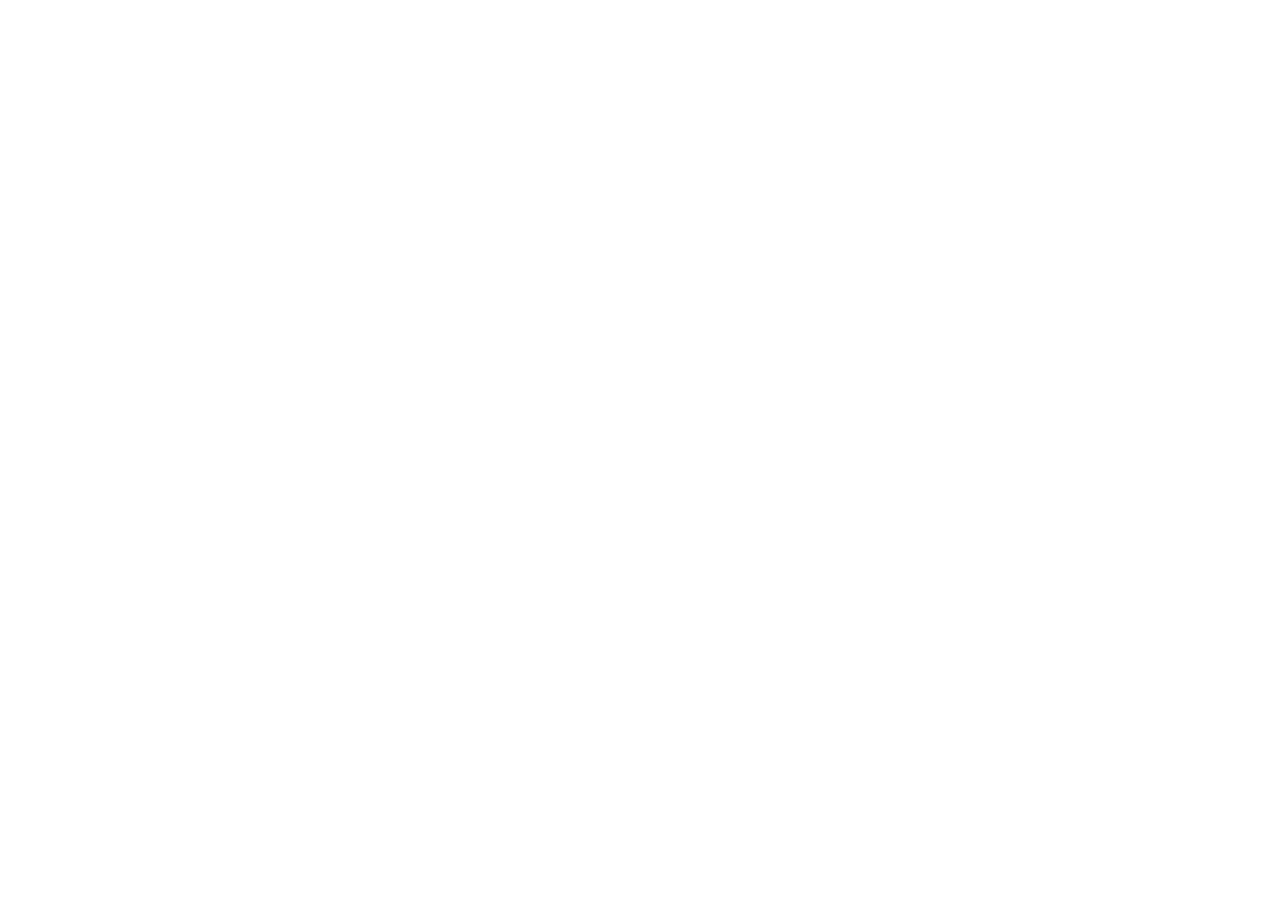
==== Foundations/odin-recipes/index.html @ 4cd65a75 "initialization" ====
<!DOCTYPE html>
<html lang="en">
    <head>
        <meta charset="UTF-8" />
        <meta name="viewport" content="width=device-width, initial-scale=1.0" />
        <title>Odin Recipes</title>
    </head>
    <body></body>
</html>
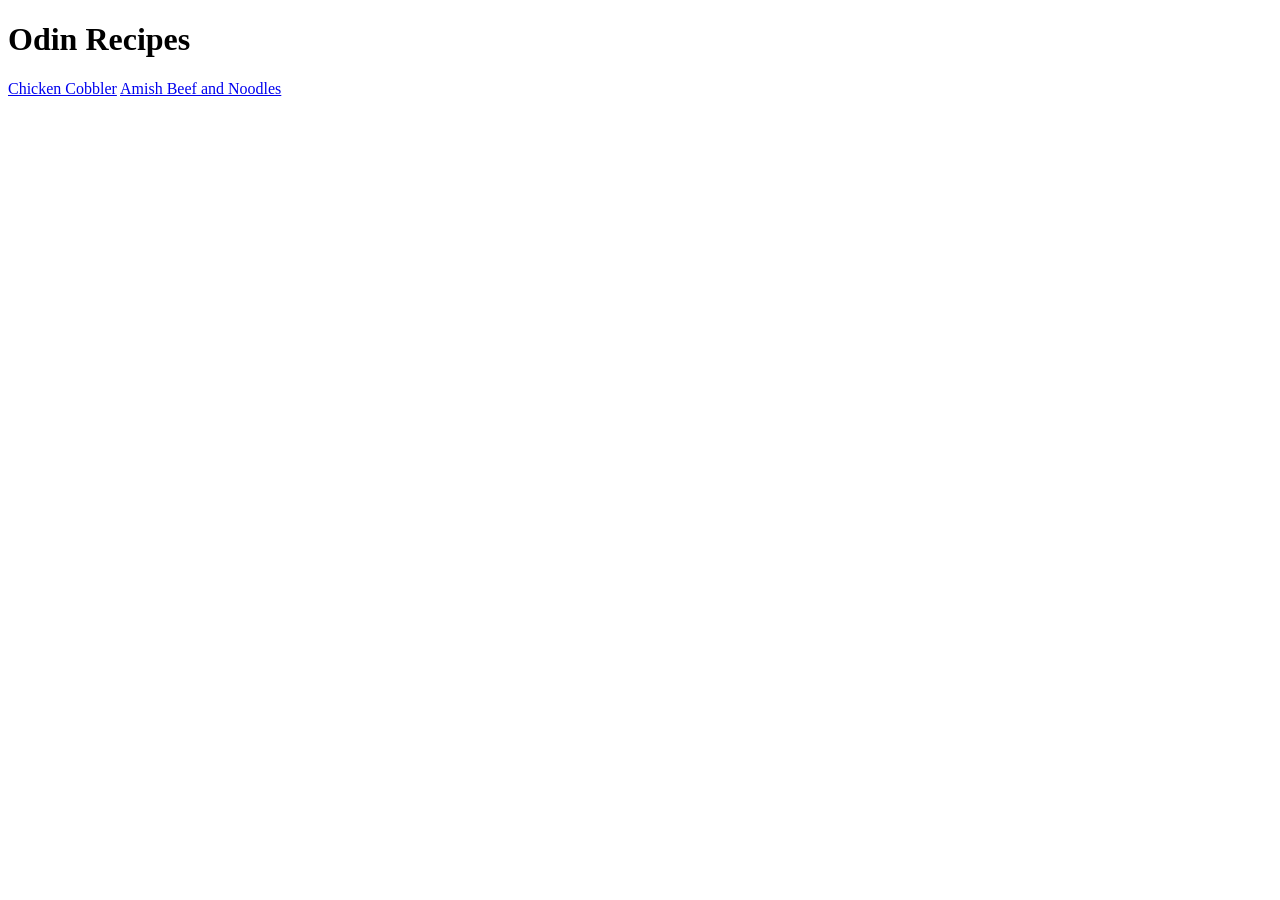
==== commit 4e0b6744: "Added link to Amish-Beef-and-Noodles" ====
--- a/Foundations/odin-recipes/index.html
+++ b/Foundations/odin-recipes/index.html
@@ -3,7 +3,14 @@
     <head>
         <meta charset="UTF-8" />
         <meta name="viewport" content="width=device-width, initial-scale=1.0" />
+        <link rel="stylesheet" href="./styles.css" />
         <title>Odin Recipes</title>
     </head>
-    <body></body>
+    <body>
+        <h1>Odin Recipes</h1>
+        <a href="./recipes/Chicken-Cobbler/cobbler.html">Chicken Cobbler</a>
+        <a href="./recipes/Amish-Beef-and-Noodles/beefnoodles.html"
+            >Amish Beef and Noodles</a
+        >
+    </body>
 </html>
